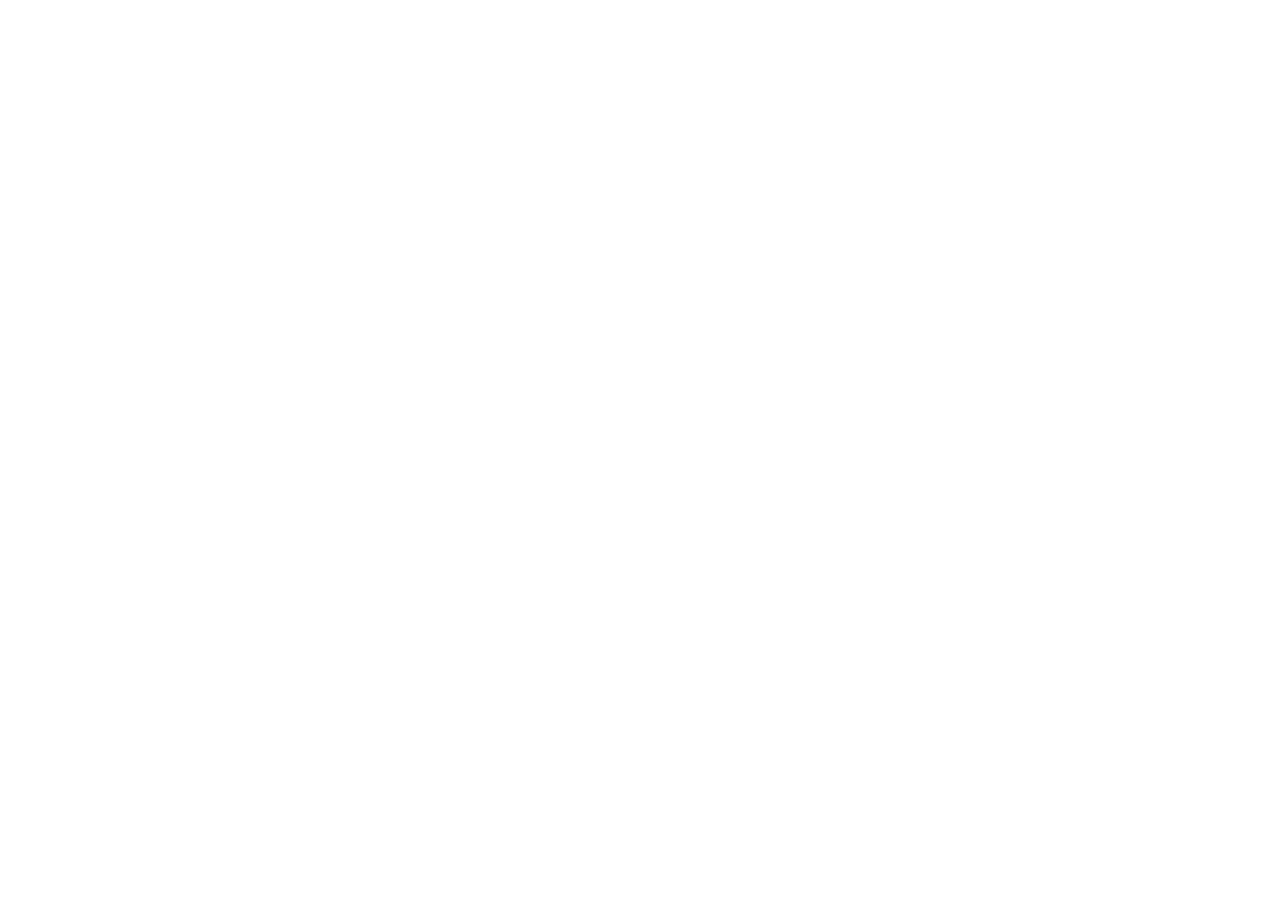
==== index.html @ 95e785e1 "first" ====
<!DOCTYPE html>
<html lang="en">
<head>
    <meta charset="UTF-8">
    <meta http-equiv="X-UA-Compatible" content="IE=edge">
    <meta name="viewport" content="width=device-width, initial-scale=1.0">
    <title>Git</title>
    <link rel="stylesheet" href="style.css">
</head>
<body>
    
</body>
</html>
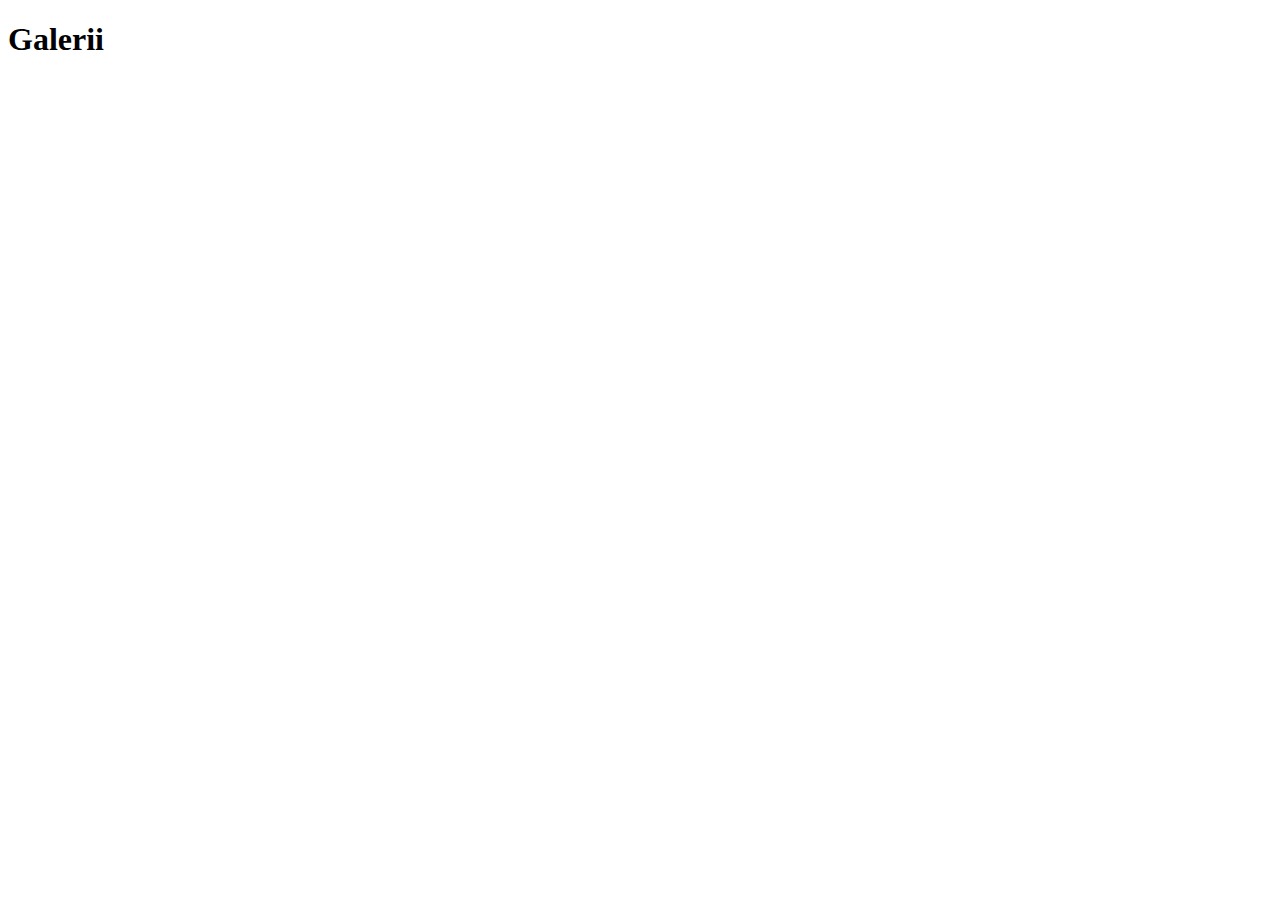
==== commit ee9ed78d: "muudatused" ====
--- a/index.html
+++ b/index.html
@@ -7,6 +7,7 @@
     <title>Git</title>
     <link rel="stylesheet" href="style.css">
 </head>
+<h1>Galerii</h1>
 <body>
     
 </body>
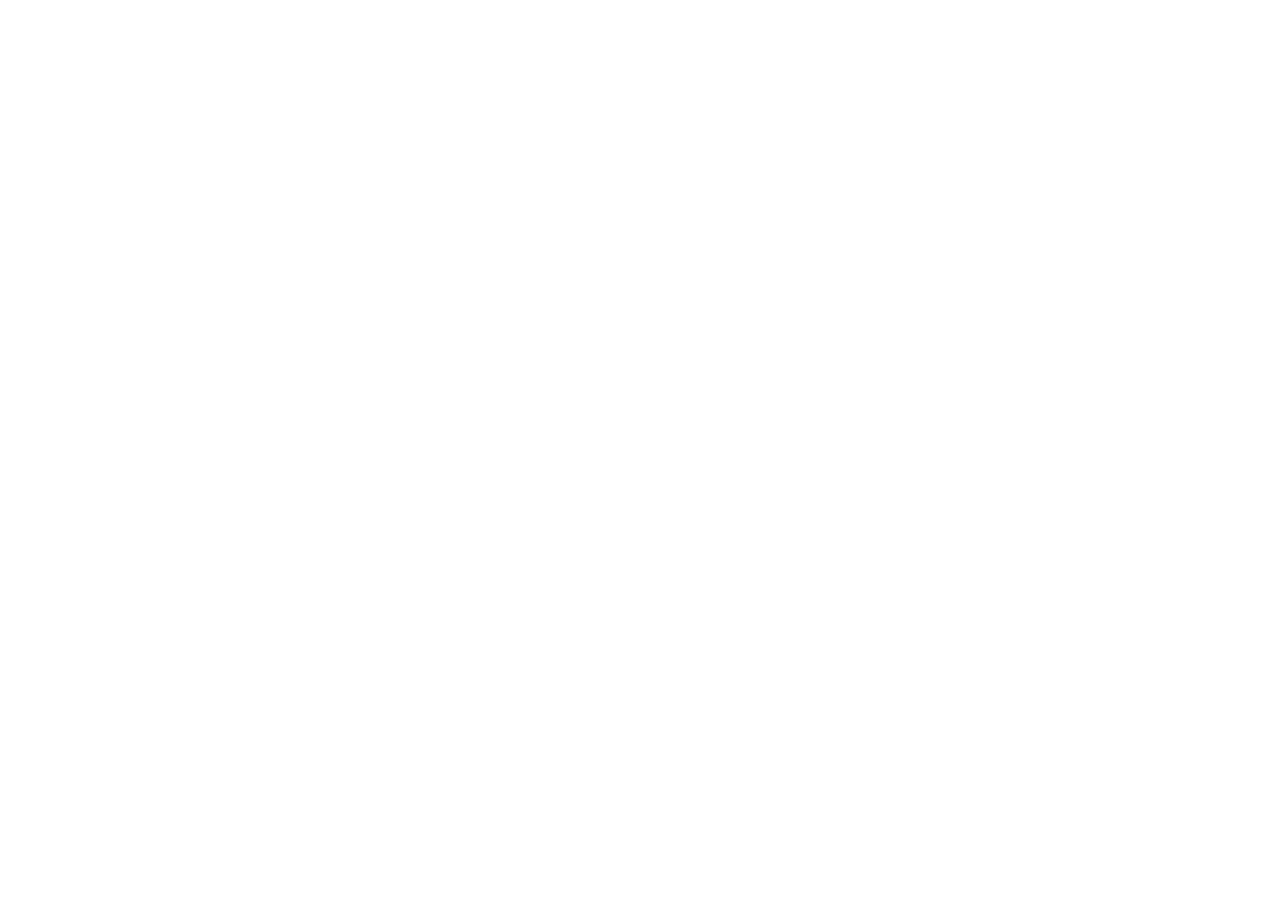
==== commit f4c4a842: "muudatused" ====
--- a/index.html
+++ b/index.html
@@ -7,7 +7,6 @@
     <title>Git</title>
     <link rel="stylesheet" href="style.css">
 </head>
-<h1>Galerii</h1>
 <body>
     
 </body>
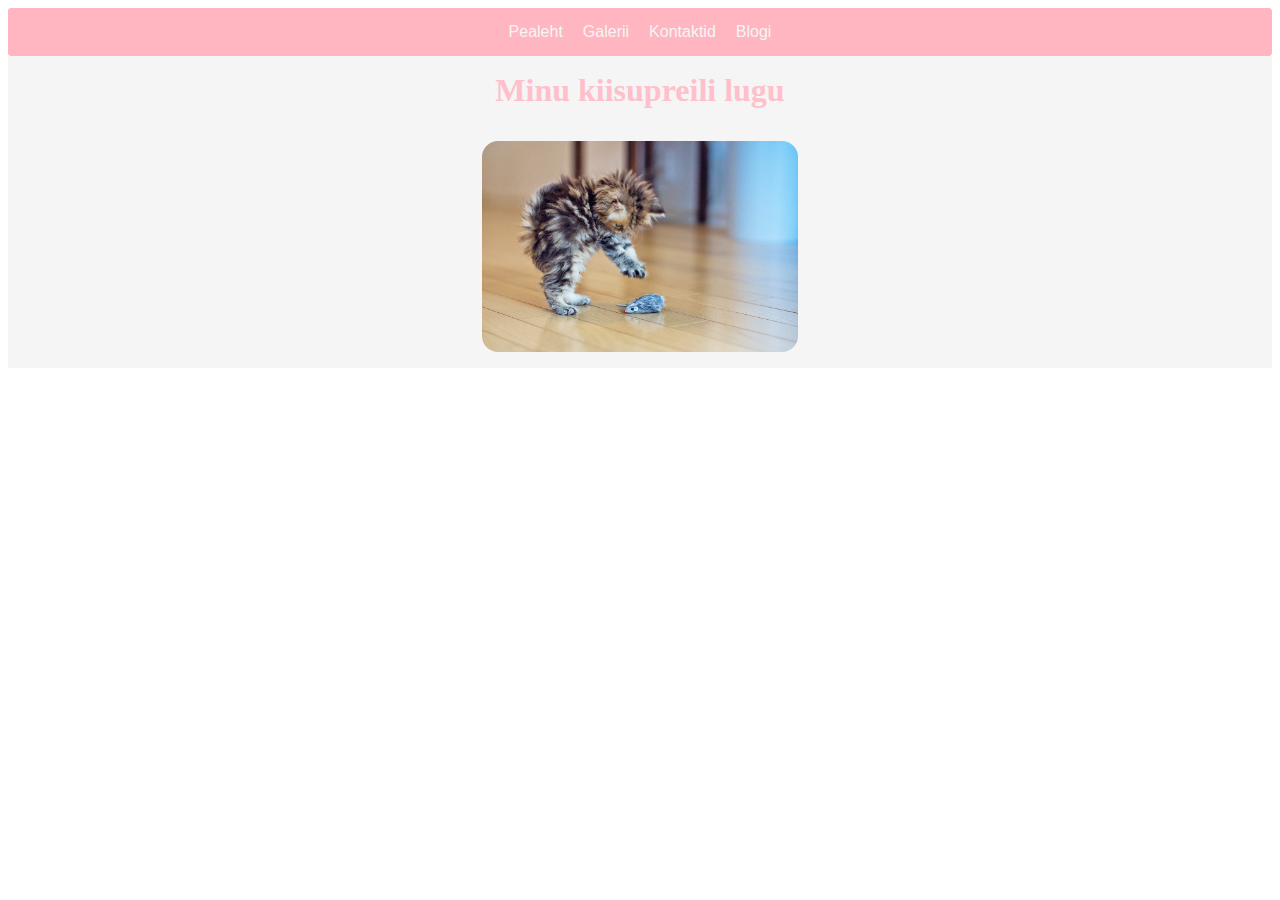
==== commit db139f23: "mainpage" ====
--- a/index.html
+++ b/index.html
@@ -7,6 +7,19 @@
     <title>Git</title>
     <link rel="stylesheet" href="style.css">
 </head>
+<container class="links">
+    <a href="index.html">Pealeht</a>
+    <a href="gallery.html">Galerii</a>
+    <a href="contacts.html">Kontaktid</a>
+    <a href="blog.html">Blogi</a>
+</container>
+<container class="picture">
+    <h1>Minu kiisupreili lugu</h1>
+<img src="/images/image1.jpg"></img>
+</container>
+<container class="footer">
+
+</container>
 <body>
     
 </body>
--- a/style.css
+++ b/style.css
@@ -0,0 +1,41 @@
+.links {
+    display: flex;
+    justify-content: center;
+    align-items: center;
+    height: 3rem;
+    width: 100%;
+    background-color: lightpink;
+    gap: 20px;
+    font-family: Arial, Helvetica, sans-serif;
+    border-radius: 0.2rem;
+}
+
+.links a{
+    color: whitesmoke;
+    text-decoration: none;
+}
+
+.links a:hover{
+    color: lightpink;
+    text-decoration: none;
+}
+
+.picture {
+    display: flex;
+    flex-direction: column;
+    justify-content: center;
+    align-items: center;
+    background-color: whitesmoke;
+}
+
+.picture h1{
+    color: pink;
+    margin: 1rem 2rem 1rem 2rem;
+}
+
+.picture img{
+    margin: 1rem 2rem 1rem 2rem;
+    width: 25%;
+    height: auto;
+    border-radius: 1rem; 
+}
